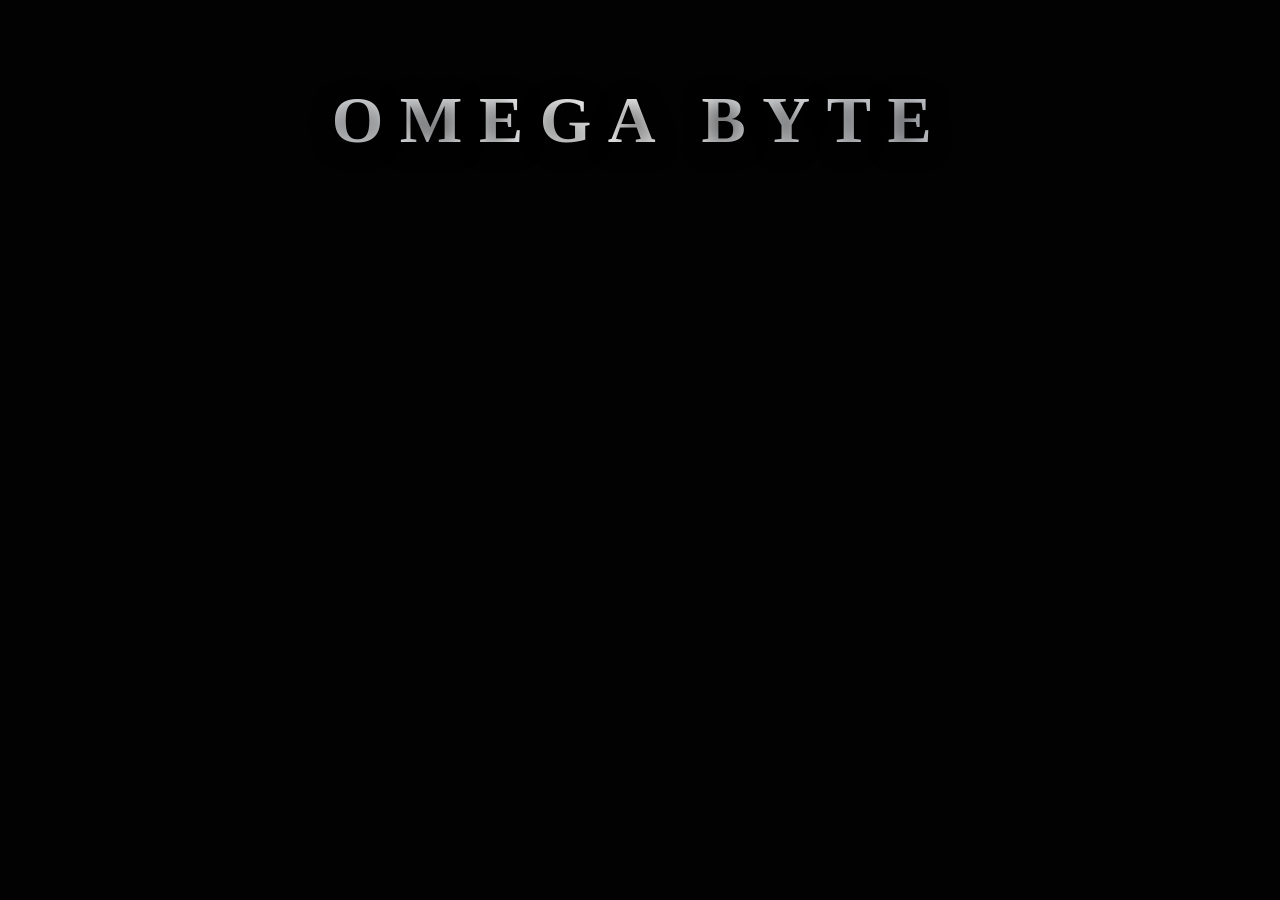
==== Main/index.html @ 6b90de74 "Randomize multiplayer police role" ====
<!DOCTYPE html>
<html lang="ko">
<head>
  <meta charset="UTF-8">
  <meta name="viewport" content="width=device-width, initial-scale=1.0">
  <title>Omega Byte</title>
  <link rel="icon" href="data:,">
  <link rel="stylesheet" href="./styles.css?v=20260627-3">
  <link rel="stylesheet" href="../SoloMode/solo.css?v=20260627-3">
  <link rel="stylesheet" href="../MultiMode/multi.css?v=20260627-3">
</head>
<body>
  <canvas id="particle-canvas"></canvas>
  <div id="intro-screen"></div>

  <header id="main-title-container">
    <h1 id="brand-title">OMEGA BYTE</h1>
  </header>

  <main id="main-content">
    <section id="lobby-screen" class="screen screen-visible">
      <div class="genre">추리 · 미스터리 · 퍼즐 · 보드게임 · TRPG</div>
      <p class="players">SOLO 1 / MULTI 3-15 PLAYERS</p>

      <section class="panel lobby-panel">
        <div class="mode-grid">
          <button id="btn-solo" class="mode-button active">솔로모드</button>
          <button id="btn-multi" class="mode-button">멀티모드</button>
        </div>

        <div id="mode-briefing" class="briefing">
          <div>
            <span id="mode-title"></span>
            <small id="mode-subtitle"></small>
          </div>
          <p id="mode-summary"></p>
          <p id="mode-cards"></p>
          <ul id="mode-flow"></ul>
        </div>

        <div id="multi-panel" class="multi-panel hidden">
          <label class="field">
            <span>플레이어 이름</span>
            <input id="player-name-input" maxlength="16" placeholder="플레이어">
          </label>
          <div class="multi-actions">
            <button id="btn-create-room" class="primary-button">방 만들기</button>
            <form id="join-room-form">
              <input id="room-code-input" maxlength="6" placeholder="코드">
              <button class="secondary-button" type="submit">참여</button>
            </form>
          </div>
        </div>

        <div class="footer-actions">
          <button id="btn-rules" class="ghost-button">규칙 확인</button>
          <button id="btn-dev-logs" class="ghost-button">개발 과정</button>
        </div>
      </section>
    </section>

    <section id="session-screen" class="screen hidden">
      <div class="session-top">
        <button id="btn-back-lobby" class="ghost-button">로비</button>
        <div>
          <span id="session-mode"></span>
          <h2 id="session-title"></h2>
        </div>
        <div class="session-actions">
          <button id="role-profile" class="role-profile" type="button">
            <span id="role-profile-image" class="role-profile-image">?</span>
            <span>
              <small id="role-profile-name">플레이어</small>
              <strong id="role-profile-label">?</strong>
            </span>
          </button>
          <button id="btn-new-case" class="ghost-button">새 사건</button>
        </div>
      </div>

      <section id="solo-game" class="game-grid hidden">
        <article class="panel wide">
          <div class="section-head">
            <span>사건 개요</span>
            <strong id="case-meta"></strong>
          </div>
          <p id="case-victim" class="case-victim"></p>
          <div class="case-brief-grid">
            <div>
              <span>무기</span>
              <strong id="case-weapon"></strong>
            </div>
            <div>
              <span>현장</span>
              <strong id="case-scene"></strong>
            </div>
          </div>
        </article>

        <article class="panel">
          <div class="section-head">
            <span>메모</span>
            <strong>저장됨</strong>
          </div>
          <textarea id="case-memo" class="case-memo" maxlength="900" placeholder="추리 메모"></textarea>
        </article>

        <article class="panel">
          <div class="section-head">
            <span>용의자</span>
            <strong id="suspect-count"></strong>
          </div>
          <div id="suspect-list" class="suspect-list"></div>
        </article>

        <article class="panel wide">
          <div class="section-head">
            <span id="phase-title"></span>
            <strong id="phase-count"></strong>
          </div>
          <div id="question-list" class="question-list"></div>
          <div id="case-log" class="case-log"></div>
          <div id="final-pick" class="final-pick hidden"></div>
          <button id="btn-reroll-hand" class="secondary-button full">패 리롤</button>
          <button id="btn-next-phase" class="primary-button full">다음 단계</button>
        </article>
      </section>

      <section id="multi-room" class="game-grid hidden">
        <article class="panel wide">
          <div class="section-head">
            <span>방 코드</span>
            <strong id="room-code-label"></strong>
          </div>
          <p id="room-share-text"></p>
          <div id="room-url" class="code-box"></div>
          <button id="btn-start-room" class="primary-button full">게임 시작</button>
        </article>

        <article class="panel">
          <div class="section-head">
            <span>참여자</span>
            <strong id="room-player-count"></strong>
          </div>
          <ul id="room-player-list" class="card-list"></ul>
        </article>

        <article class="panel">
          <div class="section-head">
            <span>멀티 규칙</span>
            <strong>경찰 · 시민 · 마피아</strong>
          </div>
          <ul class="card-list">
            <li>경찰 1명은 시작 시 랜덤으로 공개됩니다.</li>
            <li>경찰을 제외한 플레이어는 용의자카드를 받습니다.</li>
            <li>질문카드는 1차 3개, 2차 3개만 사용합니다.</li>
          </ul>
        </article>

        <article class="panel wide">
          <div class="section-head">
            <span>공유 사건</span>
            <strong id="multi-case-meta"></strong>
          </div>
          <p id="multi-case-victim" class="case-victim"></p>
          <div class="case-brief-grid">
            <div>
              <span>무기</span>
              <strong id="multi-case-weapon"></strong>
            </div>
            <div>
              <span>현장</span>
              <strong id="multi-case-scene"></strong>
            </div>
          </div>
          <div id="mafia-case-brief" class="private-brief hidden">
            <span>범인 전용 사건 개요</span>
            <p id="mafia-case-story"></p>
          </div>
          <button id="btn-refresh-room" class="secondary-button">상태 새로고침</button>
        </article>

        <article class="panel">
          <div class="section-head">
            <span>메모</span>
            <strong>저장됨</strong>
          </div>
          <textarea id="multi-case-memo" class="case-memo" maxlength="900" placeholder="추리 메모"></textarea>
        </article>

        <article class="panel wide">
          <div class="section-head">
            <span>발언</span>
            <strong id="speech-state"></strong>
          </div>
          <div class="answer-box">
            <label class="field">
              <span id="speech-guide">게임 시작 후 차례대로 발언합니다.</span>
              <textarea id="speech-input" maxlength="300" placeholder="발언 입력"></textarea>
            </label>
            <button id="btn-submit-speech" class="primary-button full">발언 등록</button>
          </div>
        </article>

        <article class="panel wide">
          <div class="section-head">
            <span>질문 진행</span>
            <strong id="multi-question-state"></strong>
          </div>
          <div id="multi-question-list" class="question-list"></div>
          <div id="multi-target-list" class="suspect-list"></div>
          <button id="btn-reroll-multi-hand" class="secondary-button full">패 리롤</button>
          <div class="answer-box">
            <label class="field">
              <span id="answer-guide">선택된 용의자만 답변할 수 있습니다.</span>
              <textarea id="multi-answer-input" maxlength="300" placeholder="답변 입력"></textarea>
            </label>
            <button id="btn-submit-answer" class="primary-button full">답변 등록</button>
          </div>
          <div id="multi-log" class="case-log"></div>
        </article>

        <article class="panel wide">
          <div class="section-head">
            <span>최종 지목</span>
            <strong id="multi-final-state"></strong>
          </div>
          <div id="multi-final-suspects" class="suspect-list"></div>
          <div id="weapon-guess-panel" class="answer-box hidden">
            <label class="field">
              <span>무기 지목</span>
              <input id="weapon-guess-input" maxlength="30" placeholder="무기 입력">
            </label>
            <button id="btn-submit-weapon" class="primary-button full">무기 지목</button>
          </div>
        </article>

        <article class="panel wide">
          <div class="section-head">
            <span>채팅</span>
            <strong id="chat-state"></strong>
          </div>
          <div id="multi-chat-log" class="case-log"></div>
          <form id="chat-form" class="chat-form">
            <input id="chat-input" maxlength="180" placeholder="메시지">
            <button class="secondary-button" type="submit">전송</button>
          </form>
        </article>
      </section>
    </section>
  </main>

  <div id="modal-rules" class="modal hidden">
    <div class="modal-card">
      <button id="btn-close-rules" class="modal-close">×</button>
      <div class="modal-head">
        <span>Rule Case File</span>
        <h2 id="rules-title"></h2>
        <p id="rules-subtitle"></p>
      </div>
      <div class="tab-row">
        <button data-rule-tab="solo" class="tab-button active">솔로모드</button>
        <button data-rule-tab="multi" class="tab-button">멀티모드</button>
      </div>
      <p id="rules-summary" class="modal-summary"></p>
      <div class="rules-grid">
        <div><span>Players</span><p id="rules-players"></p></div>
        <div><span>Team</span><p id="rules-team"></p></div>
        <div><span>Cards</span><p id="rules-cards"></p></div>
      </div>
      <div class="rules-columns">
        <section>
          <h3>진행 순서</h3>
          <ol id="rules-flow"></ol>
        </section>
        <section>
          <h3>핵심 제한</h3>
          <ul id="rules-limits"></ul>
        </section>
      </div>
    </div>
  </div>

  <div id="modal-dev-logs" class="modal hidden">
    <div class="modal-card">
      <button id="btn-close-modal" class="modal-close">×</button>
      <div class="modal-head">
        <span>Project Case File</span>
        <h2>OMEGA BYTE: DEV LOGS</h2>
      </div>
      <div class="dev-grid">
        <section>
          <h3>HTML</h3>
          <p>로비, 게임 화면, 규칙, 방 코드 UI 구조를 담당합니다.</p>
        </section>
        <section>
          <h3>CSS</h3>
          <p>모달, 카드형 게임 화면, 반응형 레이아웃을 담당합니다.</p>
        </section>
        <section>
          <h3>JavaScript</h3>
          <p>솔로 사건 진행, 멀티 방 코드, API 연결, 로비 상태를 담당합니다.</p>
        </section>
        <section>
          <h3>Cloud Worker</h3>
          <p>무료 클라우드에서 멀티 방 상태와 답변 권한을 관리합니다.</p>
        </section>
      </div>
    </div>
  </div>

  <div id="modal-role" class="modal hidden">
    <div class="modal-card role-modal-card">
      <button id="btn-close-role" class="modal-close">×</button>
      <div class="modal-head">
        <span>Role Card</span>
        <h2 id="role-modal-title"></h2>
      </div>
      <img id="role-modal-image" class="role-modal-image" alt="">
    </div>
  </div>

  <div id="toast"><span id="toast-text"></span></div>
  <script src="./app.js?v=20260627-3" defer></script>
  <script src="../SoloMode/solo.js?v=20260627-3" defer></script>
  <script src="../MultiMode/config.js?v=20260627-3" defer></script>
  <script src="../MultiMode/multi.js?v=20260627-3" defer></script>
</body>
</html>
---- Main/styles.css ----
:root {
  color-scheme: dark;
  --bg: #030405;
  --panel: #0b0c0e;
  --panel-2: #111317;
  --line: #2a241f;
  --gold: #c5a880;
  --gold-2: #ead7b5;
  --text: #e5e1d8;
  --muted: #8c857b;
  --cyan: #66fcf1;
  --danger: #ff716a;
  --radius: 8px;
}

* {
  box-sizing: border-box;
  scrollbar-width: none;
}

*::-webkit-scrollbar {
  display: none;
  width: 0;
  height: 0;
}

html,
body {
  margin: 0;
  min-height: 100%;
  background: radial-gradient(circle at 50% 0%, #11100d 0, var(--bg) 42rem);
  color: var(--text);
  font-family: Georgia, "Noto Serif KR", serif;
  overflow-x: hidden;
}

button,
input,
textarea {
  font: inherit;
  max-width: 100%;
}

button {
  cursor: pointer;
}

button:disabled {
  cursor: default;
  opacity: 0.45;
}

input,
textarea {
  min-width: 0;
  border: 1px solid #34302a;
  border-radius: var(--radius);
  background: #050607;
  color: var(--text);
  padding: 0.72rem 0.85rem;
  outline: none;
}

textarea {
  min-height: 5.5rem;
  resize: none;
}

input:focus,
textarea:focus {
  border-color: var(--gold);
}

#particle-canvas {
  position: fixed;
  inset: 0;
  width: 100%;
  height: 100%;
  pointer-events: none;
  z-index: 0;
}

#intro-screen {
  position: fixed;
  inset: 0;
  z-index: 40;
  background: #020203;
  transition: opacity 1.2s ease;
  pointer-events: none;
}

#intro-screen.hide {
  opacity: 0;
}

#main-title-container {
  position: fixed;
  top: 7.5rem;
  left: 50%;
  z-index: 100;
  width: 100%;
  text-align: center;
  pointer-events: none;
  transform: translate(-50%, -50%) scale(0.9);
  transition: opacity 0.22s ease, visibility 0.22s ease, transform 0.22s ease;
}

body.modal-open #main-title-container,
body.session-open #main-title-container {
  opacity: 0;
  visibility: hidden;
  transform: translate(-50%, -58%) scale(0.86);
}

#brand-title {
  margin: 0;
  color: transparent;
  background: linear-gradient(90deg, #d1d5db, #ffffff, #9ca3af);
  -webkit-background-clip: text;
  background-clip: text;
  font-family: Georgia, serif;
  font-size: clamp(2.6rem, 6vw, 4.6rem);
  font-weight: 900;
  letter-spacing: 0.25em;
  text-shadow: 0 4px 25px rgba(0, 0, 0, 0.95);
}

#main-content {
  position: relative;
  z-index: 1;
  min-height: 100vh;
  padding: 13.8rem 1.25rem 3rem;
}

.screen {
  width: min(100%, 68rem);
  margin: 0 auto;
}

.hidden {
  display: none !important;
}

.screen-visible {
  display: block;
}

.genre,
.players {
  text-align: center;
  text-transform: uppercase;
  letter-spacing: 0.25em;
}

.genre {
  color: var(--gold);
  font-size: 0.78rem;
  font-weight: 700;
}

.players {
  margin: 0.7rem 0 2rem;
  color: #70675d;
  font: 0.65rem Arial, sans-serif;
}

.panel {
  border: 1px solid #2a2723;
  border-radius: var(--radius);
  background: linear-gradient(180deg, rgba(18, 20, 23, 0.94), rgba(5, 6, 7, 0.96));
  box-shadow: 0 24px 60px rgba(0, 0, 0, 0.55);
  padding: 1.25rem;
}

.lobby-panel {
  width: min(100%, 30rem);
  margin: 0 auto;
}

.mode-grid,
.multi-actions,
.footer-actions,
.tab-row {
  display: flex;
  gap: 0.75rem;
}

.mode-button,
.primary-button,
.secondary-button,
.ghost-button,
.tab-button {
  min-height: 2.75rem;
  border: 1px solid #3a332b;
  border-radius: var(--radius);
  background: #08090b;
  color: var(--muted);
  padding: 0.75rem 1rem;
  transition: transform 0.16s ease, border-color 0.16s ease, color 0.16s ease, background 0.16s ease;
}

.mode-button {
  flex: 1;
  color: var(--gold);
  font-weight: 700;
  letter-spacing: 0.16em;
}

.mode-button.active,
.tab-button.active {
  border-color: var(--gold);
  background: rgba(197, 168, 128, 0.12);
  color: #fff5e7;
}

.mode-button:hover,
.primary-button:hover,
.secondary-button:hover,
.ghost-button:hover,
.tab-button:hover {
  border-color: var(--gold);
  color: #ffffff;
  transform: translateY(-1px);
}

.primary-button {
  background: rgba(197, 168, 128, 0.14);
  color: var(--gold-2);
  font-weight: 700;
}

.secondary-button {
  color: var(--text);
}

.ghost-button {
  min-height: 2.3rem;
  color: var(--muted);
  padding: 0.55rem 0.9rem;
  font: 0.75rem Arial, sans-serif;
  letter-spacing: 0.12em;
  text-transform: uppercase;
}

.briefing {
  margin-top: 1rem;
  border-top: 1px solid var(--line);
  padding-top: 1rem;
}

.briefing span,
.section-head span,
.modal-head span,
.rules-grid span {
  color: var(--gold);
  font: 0.72rem Arial, sans-serif;
  letter-spacing: 0.22em;
  text-transform: uppercase;
}

.briefing small {
  display: block;
  margin-top: 0.35rem;
  color: var(--muted);
  font: 0.72rem Arial, sans-serif;
}

.briefing p,
.panel p,
.modal-card p {
  color: #b9b1a6;
  line-height: 1.7;
  word-break: keep-all;
}

.briefing ul,
.card-list,
#rules-limits,
#rules-flow {
  margin: 0;
  padding-left: 1.1rem;
  color: #b9b1a6;
  line-height: 1.7;
  overflow-wrap: anywhere;
}

.multi-panel {
  display: grid;
  gap: 0.8rem;
  margin-top: 1rem;
}

.field {
  display: grid;
  gap: 0.45rem;
}

.field span {
  color: var(--muted);
  font-size: 0.78rem;
}

#join-room-form {
  display: flex;
  flex: 1;
  gap: 0.5rem;
}

.footer-actions {
  justify-content: center;
  flex-wrap: wrap;
  margin-top: 1.1rem;
}

.session-top {
  display: grid;
  grid-template-columns: auto 1fr auto;
  gap: 1rem;
  align-items: center;
  margin-bottom: 1rem;
}

.session-top h2 {
  margin: 0.2rem 0 0;
  font-size: clamp(1.35rem, 3vw, 2.1rem);
}

.session-actions {
  display: flex;
  gap: 0.6rem;
  align-items: center;
  justify-content: flex-end;
}

.role-profile {
  display: flex;
  align-items: center;
  gap: 0.6rem;
  min-width: 9rem;
  border: 1px solid #3a332b;
  border-radius: var(--radius);
  background: #08090b;
  color: var(--text);
  padding: 0.45rem 0.65rem;
  text-align: left;
}

.role-profile-image {
  display: grid;
  place-items: center;
  width: 2.6rem;
  height: 3.4rem;
  border: 1px solid #3a332b;
  border-radius: var(--radius);
  background: #050607;
  color: var(--gold);
  font-weight: 900;
  overflow: hidden;
}

.role-profile-image img {
  width: 100%;
  height: 100%;
  object-fit: cover;
}

.role-profile small,
.role-profile strong {
  display: block;
}

.role-profile small {
  color: var(--muted);
  font: 0.68rem Arial, sans-serif;
}

.role-profile strong {
  color: var(--gold-2);
  margin-top: 0.15rem;
}

#session-mode {
  color: var(--gold);
  font: 0.72rem Arial, sans-serif;
  letter-spacing: 0.25em;
  text-transform: uppercase;
}

.game-grid {
  display: grid;
  grid-template-columns: minmax(0, 1fr) minmax(18rem, 0.75fr);
  gap: 1rem;
}

.wide {
  grid-column: 1 / -1;
}

.section-head {
  display: flex;
  justify-content: space-between;
  gap: 1rem;
  align-items: center;
  border-bottom: 1px solid var(--line);
  padding-bottom: 0.75rem;
  margin-bottom: 0.9rem;
}

.section-head strong {
  color: #f3e4ca;
  font-size: 0.8rem;
  text-align: right;
}

.card-list li,
.case-log div {
  margin-bottom: 0.65rem;
}

.player-row {
  display: flex;
  align-items: center;
  justify-content: space-between;
  gap: 0.75rem;
  margin-bottom: 0.65rem;
}

#room-player-list {
  padding-left: 0;
  list-style: none;
}

.player-main {
  min-width: 0;
}

.player-main strong,
.player-main span {
  display: block;
  overflow-wrap: anywhere;
}

.player-main strong {
  color: var(--gold-2);
}

.player-main span {
  color: #b9b1a6;
  font-size: 0.86rem;
}

.kick-button {
  min-height: 2.1rem;
  border: 1px solid #4a2d2b;
  border-radius: var(--radius);
  background: rgba(255, 113, 106, 0.08);
  color: var(--danger);
  padding: 0.35rem 0.7rem;
  white-space: nowrap;
}

.case-victim {
  margin: 0 0 0.85rem;
  border: 1px solid #302a23;
  border-radius: var(--radius);
  background: rgba(255, 255, 255, 0.025);
  padding: 0.9rem;
  color: #f1e4cc;
  font-size: 1.05rem;
}

.case-brief-grid {
  display: grid;
  grid-template-columns: 1fr 1fr;
  gap: 0.75rem;
}

.case-brief-grid div {
  position: relative;
  border: 1px solid #302a23;
  border-radius: var(--radius);
  background: rgba(255, 255, 255, 0.025);
  padding: 0.9rem;
}

.case-brief-grid span {
  display: block;
  color: var(--muted);
  font: 0.7rem Arial, sans-serif;
  letter-spacing: 0.18em;
  text-transform: uppercase;
  margin-bottom: 0.4rem;
}

.case-brief-grid strong {
  color: var(--gold-2);
  font-size: 1rem;
}

.private-brief {
  margin-top: 0.8rem;
  border: 1px solid #4a3324;
  border-radius: var(--radius);
  background: rgba(197, 168, 128, 0.08);
  padding: 0.85rem;
}

.private-brief span {
  display: block;
  color: var(--gold);
  font: 0.7rem Arial, sans-serif;
  letter-spacing: 0.18em;
  text-transform: uppercase;
  margin-bottom: 0.35rem;
}

.private-brief p {
  margin: 0;
}

.case-memo {
  width: 100%;
  min-height: 9rem;
}

.suspect-list,
.question-list,
.final-pick {
  display: grid;
  grid-template-columns: repeat(auto-fit, minmax(11rem, 1fr));
  gap: 0.7rem;
}

.suspect-card,
.question-card {
  position: relative;
  min-height: 5.4rem;
  border: 1px solid #302a23;
  border-radius: var(--radius);
  background: rgba(255, 255, 255, 0.025);
  color: var(--text);
  padding: 0.85rem;
  text-align: left;
  transform-origin: center bottom;
  will-change: transform, opacity;
}

.suspect-card strong,
.question-card strong {
  display: block;
  color: var(--gold-2);
  margin-bottom: 0.35rem;
}

.question-card.used {
  border-color: #484039;
  color: #746c64;
}

.case-log {
  margin-top: 1rem;
  border-top: 1px solid var(--line);
  padding-top: 1rem;
  color: #b9b1a6;
  min-height: 2.5rem;
  max-height: 18rem;
  overflow-y: auto;
  padding-right: 0.35rem;
}

.card-draw {
  animation: cardDraw 0.42s cubic-bezier(0.17, 0.84, 0.44, 1) both;
  animation-delay: var(--draw-delay, 0ms);
}

.card-discard {
  animation: cardDiscard 0.24s ease-in both;
}

@keyframes cardDraw {
  0% {
    opacity: 0;
    filter: blur(2px);
    transform: translateY(-2.4rem) rotate(-5deg) scale(0.94);
  }

  74% {
    opacity: 1;
    filter: blur(0);
    transform: translateY(0.2rem) rotate(1deg) scale(1.02);
  }

  100% {
    opacity: 1;
    filter: blur(0);
    transform: translateY(0) rotate(0) scale(1);
  }
}

@keyframes cardDiscard {
  0% {
    opacity: 1;
    transform: translateY(0) rotate(0) scale(1);
  }

  100% {
    opacity: 0;
    transform: translateY(2rem) rotate(8deg) scale(0.92);
  }
}

.chat-form {
  display: flex;
  gap: 0.6rem;
  margin-top: 0.8rem;
}

.chat-form input {
  flex: 1;
}

.full {
  width: 100%;
  margin-top: 1rem;
}

.code-box {
  border: 1px solid #3a332b;
  border-radius: var(--radius);
  background: #050607;
  color: var(--cyan);
  padding: 0.9rem;
  font: 0.9rem Consolas, monospace;
  overflow-wrap: anywhere;
}

.modal {
  position: fixed;
  inset: 0;
  z-index: 220;
  display: flex;
  align-items: center;
  justify-content: center;
  background: rgba(0, 0, 0, 0.94);
  padding: 1rem;
}

.modal-card {
  position: relative;
  width: min(100%, 48rem);
  max-height: 84vh;
  overflow-y: auto;
  border: 1px solid rgba(197, 168, 128, 0.45);
  border-radius: var(--radius);
  background: #08090b;
  padding: 1.4rem;
  box-shadow: 0 30px 80px rgba(0, 0, 0, 0.8);
  scrollbar-width: none;
}

.modal-close {
  position: absolute;
  top: 0.75rem;
  right: 0.75rem;
  border: 0;
  background: transparent;
  color: var(--muted);
  font-size: 1.8rem;
}

.role-modal-card {
  width: min(100%, 24rem);
  text-align: center;
}

.role-modal-image {
  width: min(100%, 18rem);
  max-height: 60vh;
  object-fit: contain;
  border: 1px solid #3a332b;
  border-radius: var(--radius);
  background: #050607;
}

.modal-head {
  border-bottom: 1px solid var(--line);
  padding: 0 2rem 1rem 0;
  margin-bottom: 1rem;
}

.modal-head h2 {
  margin: 0.4rem 0 0;
}

.tab-row {
  margin-bottom: 1rem;
}

.tab-button {
  flex: 1;
}

.modal-summary {
  border: 1px solid #2a2723;
  border-radius: var(--radius);
  background: rgba(255, 255, 255, 0.025);
  padding: 1rem;
}

.rules-grid {
  display: grid;
  grid-template-columns: repeat(3, 1fr);
  gap: 0.75rem;
  margin: 1rem 0;
}

.rules-grid div,
.rules-columns section,
.dev-grid section {
  border: 1px solid #2a2723;
  border-radius: var(--radius);
  background: rgba(255, 255, 255, 0.025);
  padding: 1rem;
}

.rules-columns,
.dev-grid {
  display: grid;
  grid-template-columns: repeat(2, minmax(0, 1fr));
  gap: 0.75rem;
}

.rules-columns h3,
.dev-grid h3 {
  margin: 0 0 0.7rem;
  color: var(--gold);
  font-size: 0.86rem;
}

#toast {
  position: fixed;
  right: 1rem;
  bottom: 1rem;
  z-index: 260;
  max-width: min(24rem, calc(100vw - 2rem));
  border: 1px solid rgba(197, 168, 128, 0.65);
  border-radius: var(--radius);
  background: #08090b;
  color: var(--text);
  padding: 0.85rem 1rem;
  opacity: 0;
  pointer-events: none;
  transform: translateY(0.4rem);
  transition: opacity 0.22s ease, transform 0.22s ease;
}

#toast.visible {
  opacity: 1;
  transform: translateY(0);
}

@media (max-width: 760px) {
  #main-title-container {
    top: 5.7rem;
    transform: translate(-50%, -50%) scale(0.68);
  }

  #main-content {
    padding-top: 10.8rem;
  }

  .mode-grid,
  .multi-actions,
  .session-top,
  .rules-grid,
  .rules-columns,
  .dev-grid,
  .game-grid {
    grid-template-columns: 1fr;
  }

  .mode-grid,
  .multi-actions,
  .session-top {
    display: grid;
  }

  .session-actions,
  .chat-form,
  .case-brief-grid {
    display: grid;
  }

  .panel {
    padding: 1rem;
  }

  .role-profile,
  .session-actions button,
  .chat-form button {
    width: 100%;
  }

  .question-list,
  .suspect-list,
  .final-pick {
    grid-template-columns: 1fr;
  }

  #join-room-form {
    width: 100%;
  }

  .session-top {
    align-items: stretch;
  }
}

@media (max-width: 480px) {
  #brand-title {
    font-size: 2.15rem;
    letter-spacing: 0.14em;
  }

  #main-title-container {
    top: 5rem;
    transform: translate(-50%, -50%) scale(0.72);
  }

  #main-content {
    padding: 9.7rem 0.75rem 2rem;
  }

  .panel {
    padding: 0.85rem;
  }

  .mode-grid,
  .multi-actions,
  .footer-actions,
  .tab-row {
    display: grid;
    grid-template-columns: 1fr;
  }

  .section-head {
    align-items: flex-start;
    flex-direction: column;
  }

  .section-head strong {
    text-align: left;
  }

  #room-url,
  .case-log div,
  .suspect-card,
  .question-card {
    overflow-wrap: anywhere;
  }

  .player-row {
    align-items: stretch;
    flex-direction: column;
  }
}
---- SoloMode/solo.css ----
.question-card.selected {
  border-color: var(--cyan);
  color: #ffffff;
  box-shadow: 0 0 0 1px rgba(102, 252, 241, 0.25);
}

#solo-game .suspect-card:is(button):hover {
  border-color: var(--gold);
  color: #ffffff;
}
---- MultiMode/multi.css ----
.answer-box {
  display: grid;
  gap: 0.75rem;
  margin-top: 1rem;
}

#multi-answer-input {
  min-height: 5.5rem;
  resize: none;
  border: 1px solid #34302a;
  border-radius: var(--radius);
  background: #050607;
  color: var(--text);
  padding: 0.85rem;
  outline: none;
}

#multi-answer-input:focus {
  border-color: var(--gold);
}

#multi-answer-input:disabled {
  color: #6f685f;
  background: #08090b;
}

#multi-question-state {
  color: var(--cyan);
}
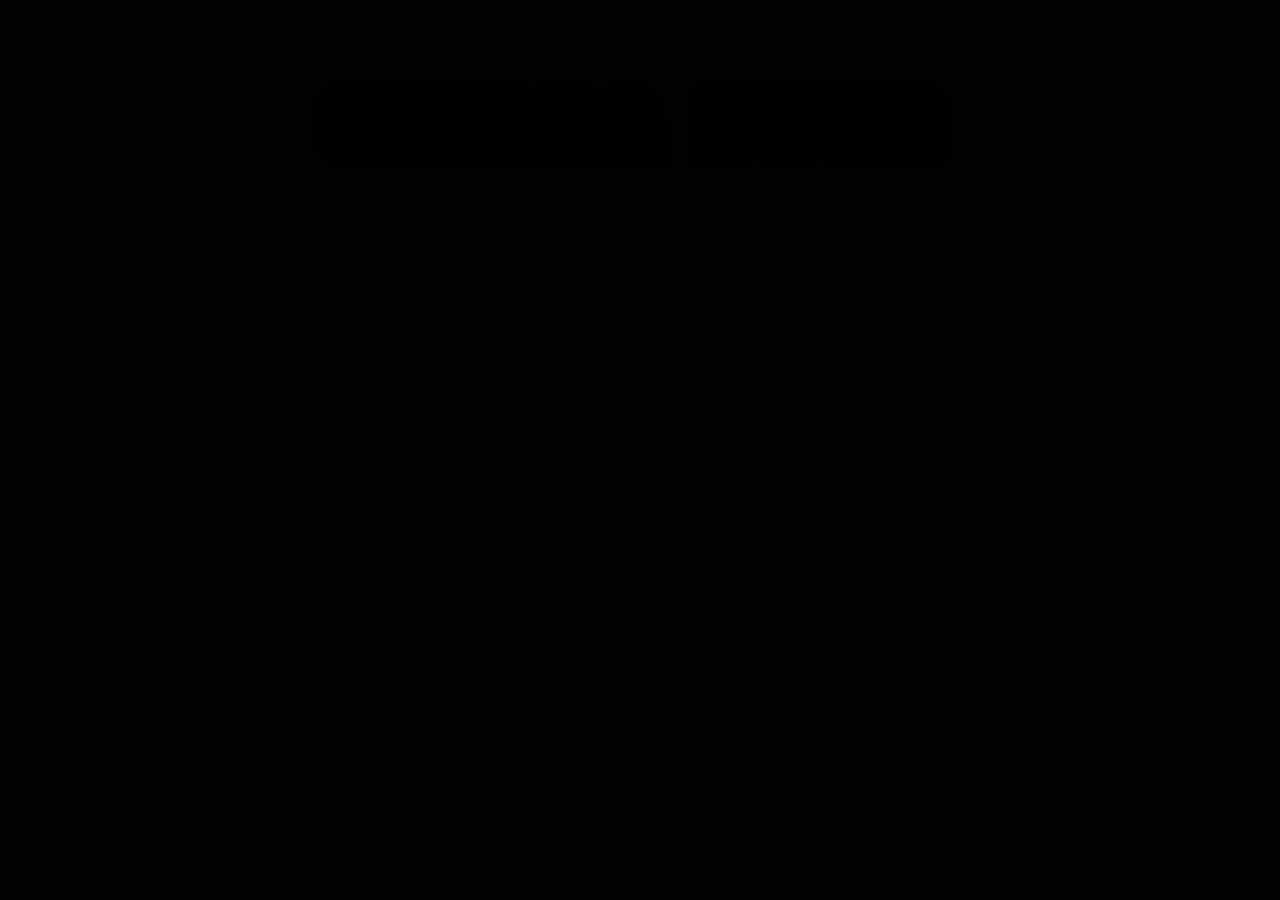
==== commit 2ff41fdc: "Add offline multiplayer and turn prompts" ====
--- a/Main/index.html
+++ b/Main/index.html
@@ -5,9 +5,9 @@
   <meta name="viewport" content="width=device-width, initial-scale=1.0">
   <title>Omega Byte</title>
   <link rel="icon" href="data:,">
-  <link rel="stylesheet" href="./styles.css?v=20260627-3">
-  <link rel="stylesheet" href="../SoloMode/solo.css?v=20260627-3">
-  <link rel="stylesheet" href="../MultiMode/multi.css?v=20260627-3">
+  <link rel="stylesheet" href="./styles.css?v=20260628-1">
+  <link rel="stylesheet" href="../SoloMode/solo.css?v=20260628-1">
+  <link rel="stylesheet" href="../MultiMode/multi.css?v=20260628-1">
 </head>
 <body>
   <canvas id="particle-canvas"></canvas>
@@ -39,6 +39,10 @@
         </div>
 
         <div id="multi-panel" class="multi-panel hidden">
+          <div class="multi-type-row">
+            <button id="btn-multi-online" class="tab-button active" type="button">온라인</button>
+            <button id="btn-multi-offline" class="tab-button" type="button">오프라인</button>
+          </div>
           <label class="field">
             <span>플레이어 이름</span>
             <input id="player-name-input" maxlength="16" placeholder="플레이어">
@@ -127,7 +131,7 @@
       </section>
 
       <section id="multi-room" class="game-grid hidden">
-        <article class="panel wide">
+        <article id="multi-lobby-panel" class="panel wide">
           <div class="section-head">
             <span>방 코드</span>
             <strong id="room-code-label"></strong>
@@ -137,7 +141,7 @@
           <button id="btn-start-room" class="primary-button full">게임 시작</button>
         </article>
 
-        <article class="panel">
+        <article id="multi-player-panel" class="panel wide">
           <div class="section-head">
             <span>참여자</span>
             <strong id="room-player-count"></strong>
@@ -145,19 +149,7 @@
           <ul id="room-player-list" class="card-list"></ul>
         </article>
 
-        <article class="panel">
-          <div class="section-head">
-            <span>멀티 규칙</span>
-            <strong>경찰 · 시민 · 마피아</strong>
-          </div>
-          <ul class="card-list">
-            <li>경찰 1명은 시작 시 랜덤으로 공개됩니다.</li>
-            <li>경찰을 제외한 플레이어는 용의자카드를 받습니다.</li>
-            <li>질문카드는 1차 3개, 2차 3개만 사용합니다.</li>
-          </ul>
-        </article>
-
-        <article class="panel wide">
+        <article id="multi-case-panel" class="panel wide multi-playing">
           <div class="section-head">
             <span>공유 사건</span>
             <strong id="multi-case-meta"></strong>
@@ -173,59 +165,48 @@
               <strong id="multi-case-scene"></strong>
             </div>
           </div>
+          <button id="btn-refresh-room" class="secondary-button">상태 새로고침</button>
+        </article>
+
+        <article id="multi-memo-panel" class="panel multi-playing">
+          <div class="section-head">
+            <span>메모</span>
+            <strong>저장됨</strong>
+          </div>
+          <textarea id="multi-case-memo" class="case-memo" maxlength="900" placeholder="추리 메모"></textarea>
+        </article>
+
+        <article id="multi-talk-panel" class="panel wide multi-playing">
+          <div class="section-head">
+            <span>진행 채팅</span>
+            <strong id="talk-state"></strong>
+          </div>
+          <div id="multi-case-line" class="code-box case-line"></div>
           <div id="mafia-case-brief" class="private-brief hidden">
             <span>범인 전용 사건 개요</span>
             <p id="mafia-case-story"></p>
           </div>
-          <button id="btn-refresh-room" class="secondary-button">상태 새로고침</button>
-        </article>
-
-        <article class="panel">
-          <div class="section-head">
-            <span>메모</span>
-            <strong>저장됨</strong>
-          </div>
-          <textarea id="multi-case-memo" class="case-memo" maxlength="900" placeholder="추리 메모"></textarea>
-        </article>
-
-        <article class="panel wide">
-          <div class="section-head">
-            <span>발언</span>
-            <strong id="speech-state"></strong>
-          </div>
-          <div class="answer-box">
-            <label class="field">
-              <span id="speech-guide">게임 시작 후 차례대로 발언합니다.</span>
-              <textarea id="speech-input" maxlength="300" placeholder="발언 입력"></textarea>
-            </label>
-            <button id="btn-submit-speech" class="primary-button full">발언 등록</button>
-          </div>
-        </article>
-
-        <article class="panel wide">
-          <div class="section-head">
-            <span>질문 진행</span>
+          <div id="multi-log" class="case-log talk-log"></div>
+          <form id="multi-talk-form" class="chat-form talk-form">
+            <textarea id="multi-talk-input" maxlength="300" placeholder="메시지 입력"></textarea>
+            <button id="btn-submit-talk" class="secondary-button" type="submit">전송</button>
+          </form>
+        </article>
+
+        <article id="multi-action-panel" class="panel wide multi-playing">
+          <div class="section-head">
+            <span>질문 / 지목</span>
             <strong id="multi-question-state"></strong>
           </div>
           <div id="multi-question-list" class="question-list"></div>
           <div id="multi-target-list" class="suspect-list"></div>
           <button id="btn-reroll-multi-hand" class="secondary-button full">패 리롤</button>
-          <div class="answer-box">
-            <label class="field">
-              <span id="answer-guide">선택된 용의자만 답변할 수 있습니다.</span>
-              <textarea id="multi-answer-input" maxlength="300" placeholder="답변 입력"></textarea>
-            </label>
-            <button id="btn-submit-answer" class="primary-button full">답변 등록</button>
-          </div>
-          <div id="multi-log" class="case-log"></div>
-        </article>
-
-        <article class="panel wide">
-          <div class="section-head">
-            <span>최종 지목</span>
+          <div class="section-head">
+            <span>범인 지목</span>
             <strong id="multi-final-state"></strong>
           </div>
-          <div id="multi-final-suspects" class="suspect-list"></div>
+          <button id="btn-open-accuse" class="primary-button full">범인 지목하기</button>
+          <div id="multi-final-suspects" class="suspect-list hidden"></div>
           <div id="weapon-guess-panel" class="answer-box hidden">
             <label class="field">
               <span>무기 지목</span>
@@ -233,18 +214,6 @@
             </label>
             <button id="btn-submit-weapon" class="primary-button full">무기 지목</button>
           </div>
-        </article>
-
-        <article class="panel wide">
-          <div class="section-head">
-            <span>채팅</span>
-            <strong id="chat-state"></strong>
-          </div>
-          <div id="multi-chat-log" class="case-log"></div>
-          <form id="chat-form" class="chat-form">
-            <input id="chat-input" maxlength="180" placeholder="메시지">
-            <button class="secondary-button" type="submit">전송</button>
-          </form>
         </article>
       </section>
     </section>
@@ -320,10 +289,18 @@
     </div>
   </div>
 
+  <div id="modal-reveal" class="reveal-modal hidden">
+    <div class="reveal-card">
+      <button id="btn-close-reveal" class="modal-close hidden">×</button>
+      <span id="reveal-title"></span>
+      <p id="reveal-text"></p>
+    </div>
+  </div>
+
   <div id="toast"><span id="toast-text"></span></div>
-  <script src="./app.js?v=20260627-3" defer></script>
-  <script src="../SoloMode/solo.js?v=20260627-3" defer></script>
-  <script src="../MultiMode/config.js?v=20260627-3" defer></script>
-  <script src="../MultiMode/multi.js?v=20260627-3" defer></script>
+  <script src="./app.js?v=20260628-1" defer></script>
+  <script src="../SoloMode/solo.js?v=20260628-1" defer></script>
+  <script src="../MultiMode/config.js?v=20260628-1" defer></script>
+  <script src="../MultiMode/multi.js?v=20260628-1" defer></script>
 </body>
 </html>
--- a/Main/styles.css
+++ b/Main/styles.css
@@ -125,6 +125,14 @@
   text-shadow: 0 4px 25px rgba(0, 0, 0, 0.95);
 }
 
+#brand-title span {
+  display: inline-block;
+  opacity: 0;
+  transform: translateY(0.55rem);
+  animation: titleLetter 0.5s ease forwards;
+  animation-delay: var(--letter-delay, 0ms);
+}
+
 #main-content {
   position: relative;
   z-index: 1;
@@ -183,6 +191,11 @@
 .tab-row {
   display: flex;
   gap: 0.75rem;
+}
+
+.multi-type-row {
+  display: flex;
+  gap: 0.55rem;
 }
 
 .mode-button,
@@ -609,6 +622,13 @@
   }
 }
 
+@keyframes titleLetter {
+  100% {
+    opacity: 1;
+    transform: translateY(0);
+  }
+}
+
 .chat-form {
   display: flex;
   gap: 0.6rem;
@@ -645,6 +665,46 @@
   padding: 1rem;
 }
 
+.reveal-modal {
+  position: fixed;
+  inset: 0;
+  z-index: 320;
+  display: grid;
+  place-items: center;
+  background: rgba(0, 0, 0, 0.96);
+  padding: 1rem;
+}
+
+.reveal-card {
+  position: relative;
+  width: min(100%, 56rem);
+  min-height: min(56vh, 30rem);
+  border: 1px solid rgba(197, 168, 128, 0.62);
+  border-radius: var(--radius);
+  background: #050607;
+  box-shadow: 0 34px 100px rgba(0, 0, 0, 0.9);
+  padding: clamp(1.4rem, 5vw, 3.5rem);
+}
+
+#reveal-title {
+  display: block;
+  color: var(--gold);
+  font: 0.82rem Arial, sans-serif;
+  letter-spacing: 0.28em;
+  text-transform: uppercase;
+  margin-bottom: 1.2rem;
+}
+
+#reveal-text {
+  margin: 0;
+  color: #fff3dc;
+  font-size: clamp(2rem, 7vw, 5.5rem);
+  font-weight: 800;
+  line-height: 1.18;
+  overflow-wrap: anywhere;
+  word-break: keep-all;
+}
+
 .modal-card {
   position: relative;
   width: min(100%, 48rem);
@@ -837,6 +897,7 @@
 
   .mode-grid,
   .multi-actions,
+  .multi-type-row,
   .footer-actions,
   .tab-row {
     display: grid;
--- a/MultiMode/multi.css
+++ b/MultiMode/multi.css
@@ -4,7 +4,8 @@
   margin-top: 1rem;
 }
 
-#multi-answer-input {
+#multi-talk-input {
+  flex: 1;
   min-height: 5.5rem;
   resize: none;
   border: 1px solid #34302a;
@@ -15,11 +16,11 @@
   outline: none;
 }
 
-#multi-answer-input:focus {
+#multi-talk-input:focus {
   border-color: var(--gold);
 }
 
-#multi-answer-input:disabled {
+#multi-talk-input:disabled {
   color: #6f685f;
   background: #08090b;
 }
@@ -27,3 +28,59 @@
 #multi-question-state {
   color: var(--cyan);
 }
+
+#multi-lobby-panel {
+  order: 2;
+}
+
+#multi-player-panel {
+  order: 1;
+}
+
+#multi-case-panel {
+  order: 4;
+}
+
+#multi-memo-panel {
+  order: 5;
+}
+
+#multi-talk-panel {
+  order: 2;
+}
+
+#multi-action-panel {
+  order: 3;
+}
+
+.talk-log {
+  min-height: 14rem;
+  max-height: 26rem;
+}
+
+.case-line {
+  margin-bottom: 0.85rem;
+  color: var(--gold-2);
+}
+
+.talk-form {
+  align-items: stretch;
+}
+
+.talk-form button {
+  min-width: 7rem;
+}
+
+#multi-final-suspects {
+  margin-top: 1rem;
+}
+
+#multi-lobby-panel.hidden + #multi-player-panel {
+  grid-column: 1 / -1;
+}
+
+@media (max-width: 760px) {
+  .talk-form {
+    display: grid;
+  }
+}
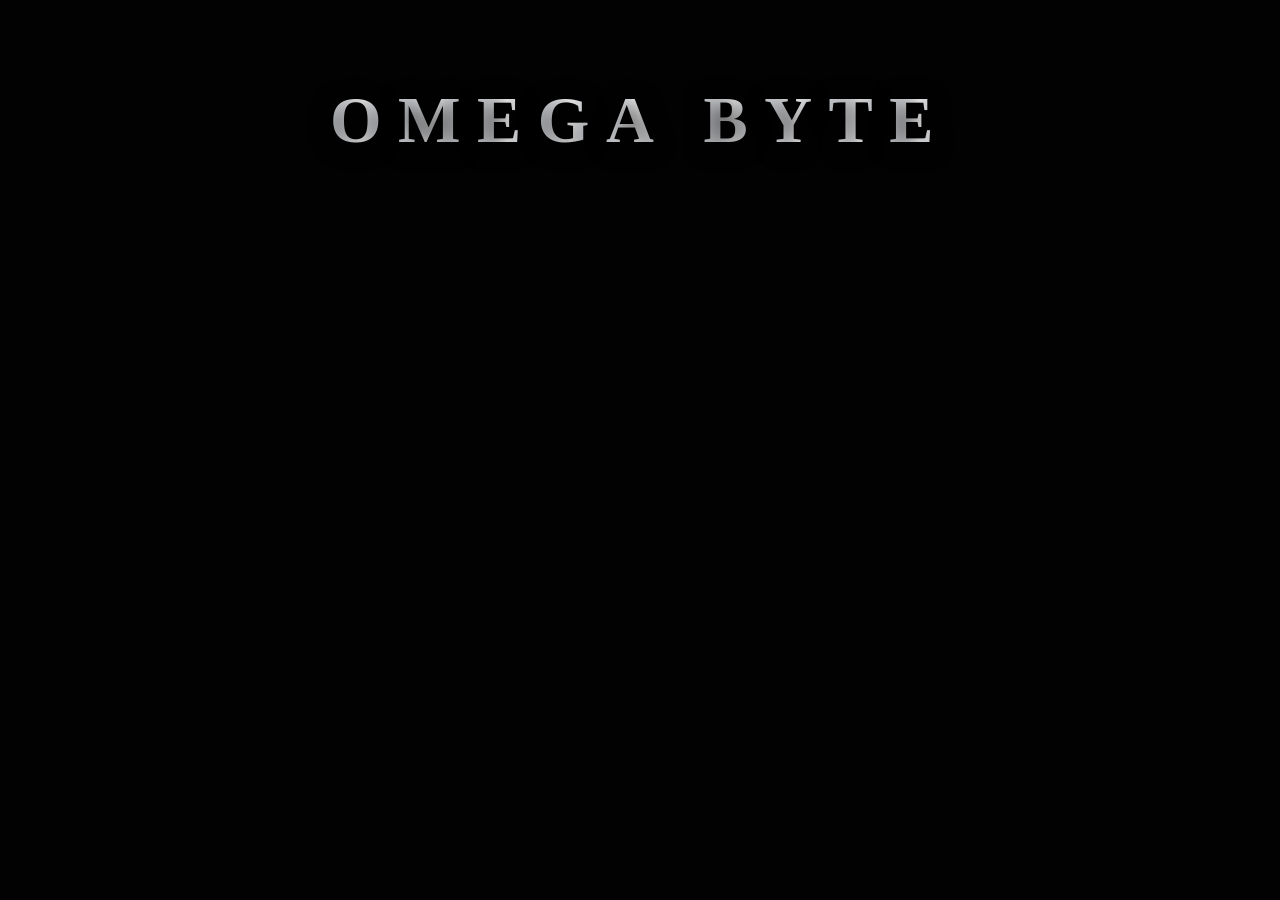
==== commit 4adc1770: "Fix animated main title visibility" ====
--- a/Main/index.html
+++ b/Main/index.html
@@ -5,9 +5,9 @@
   <meta name="viewport" content="width=device-width, initial-scale=1.0">
   <title>Omega Byte</title>
   <link rel="icon" href="data:,">
-  <link rel="stylesheet" href="./styles.css?v=20260628-1">
-  <link rel="stylesheet" href="../SoloMode/solo.css?v=20260628-1">
-  <link rel="stylesheet" href="../MultiMode/multi.css?v=20260628-1">
+  <link rel="stylesheet" href="./styles.css?v=20260628-2">
+  <link rel="stylesheet" href="../SoloMode/solo.css?v=20260628-2">
+  <link rel="stylesheet" href="../MultiMode/multi.css?v=20260628-2">
 </head>
 <body>
   <canvas id="particle-canvas"></canvas>
@@ -298,9 +298,9 @@
   </div>
 
   <div id="toast"><span id="toast-text"></span></div>
-  <script src="./app.js?v=20260628-1" defer></script>
-  <script src="../SoloMode/solo.js?v=20260628-1" defer></script>
-  <script src="../MultiMode/config.js?v=20260628-1" defer></script>
-  <script src="../MultiMode/multi.js?v=20260628-1" defer></script>
+  <script src="./app.js?v=20260628-2" defer></script>
+  <script src="../SoloMode/solo.js?v=20260628-2" defer></script>
+  <script src="../MultiMode/config.js?v=20260628-2" defer></script>
+  <script src="../MultiMode/multi.js?v=20260628-2" defer></script>
 </body>
 </html>
--- a/Main/styles.css
+++ b/Main/styles.css
@@ -127,6 +127,10 @@
 
 #brand-title span {
   display: inline-block;
+  color: transparent;
+  background: linear-gradient(90deg, #d1d5db, #ffffff, #9ca3af);
+  -webkit-background-clip: text;
+  background-clip: text;
   opacity: 0;
   transform: translateY(0.55rem);
   animation: titleLetter 0.5s ease forwards;
